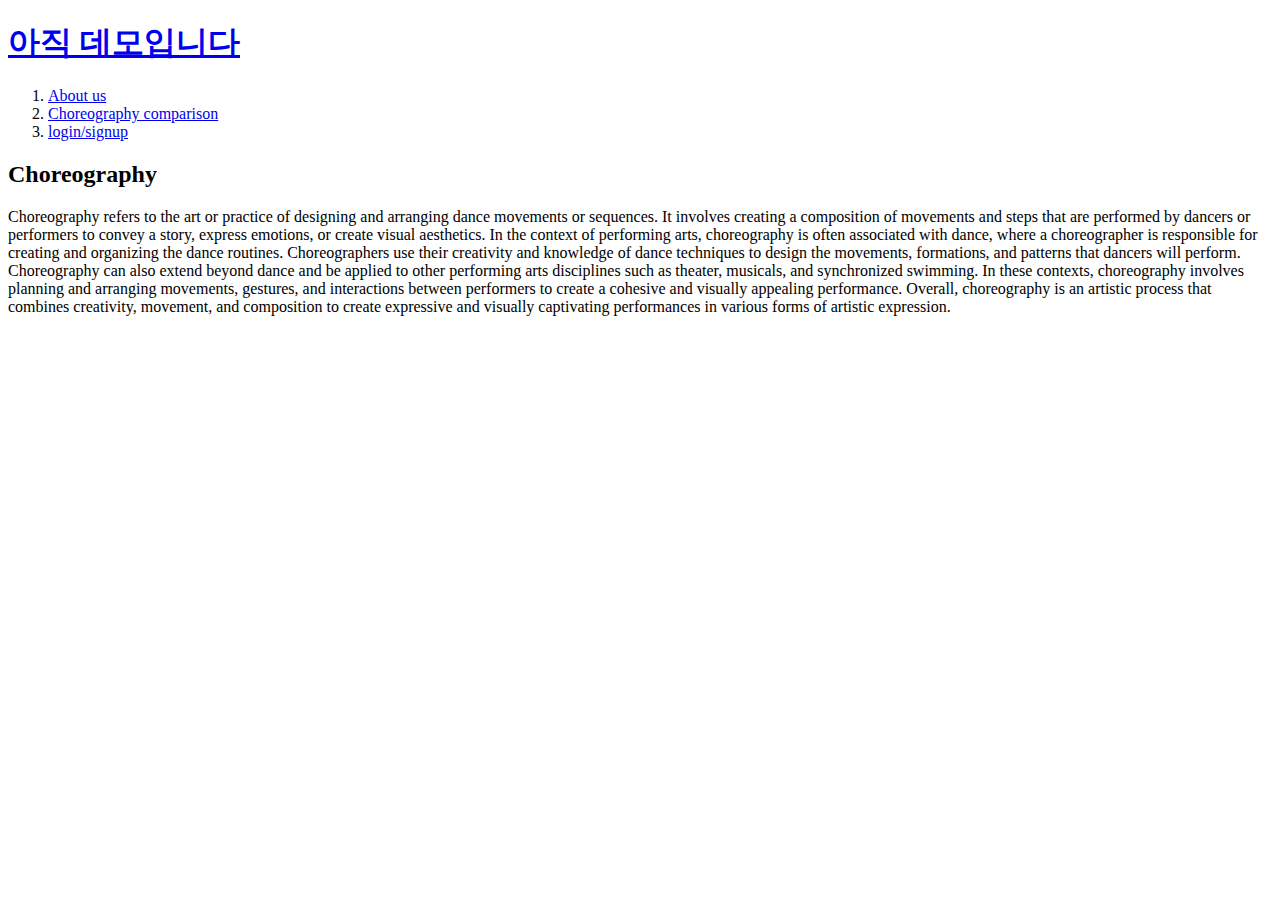
==== index.html @ 00eaabbd "Add files via upload" ====
<!DOCTYPE html>
<html>
  <head>
    <title>WEB1 - Welcome</title>
    <link rel="stylesheet" href="main.css">
    <meta charset="utf-8" />
  </head>
  <body>
    <h1><a href="main.html">아직 데모입니다</a></h1>
    <div id="grid">
      <ol>
        <li><a href="aboutus.html">About us</a></li>
        <li><a href="choreo.html">Choreography comparison</a></li>
        <li><a href="loginsignup.html">login/signup</a></li>
      </ol>
      <div id="article">
        <h2>Choreography</h2>
        <p>
          Choreography refers to the art or practice of designing and arranging
          dance movements or sequences. It involves creating a composition of
          movements and steps that are performed by dancers or performers to
          convey a story, express emotions, or create visual aesthetics. In the
          context of performing arts, choreography is often associated with
          dance, where a choreographer is responsible for creating and
          organizing the dance routines. Choreographers use their creativity and
          knowledge of dance techniques to design the movements, formations, and
          patterns that dancers will perform. Choreography can also extend
          beyond dance and be applied to other performing arts disciplines such
          as theater, musicals, and synchronized swimming. In these contexts,
          choreography involves planning and arranging movements, gestures, and
          interactions between performers to create a cohesive and visually
          appealing performance. Overall, choreography is an artistic process
          that combines creativity, movement, and composition to create
          expressive and visually captivating performances in various forms of
          artistic expression.
        </p>
      </div>
    </div>
  </body>
</html>
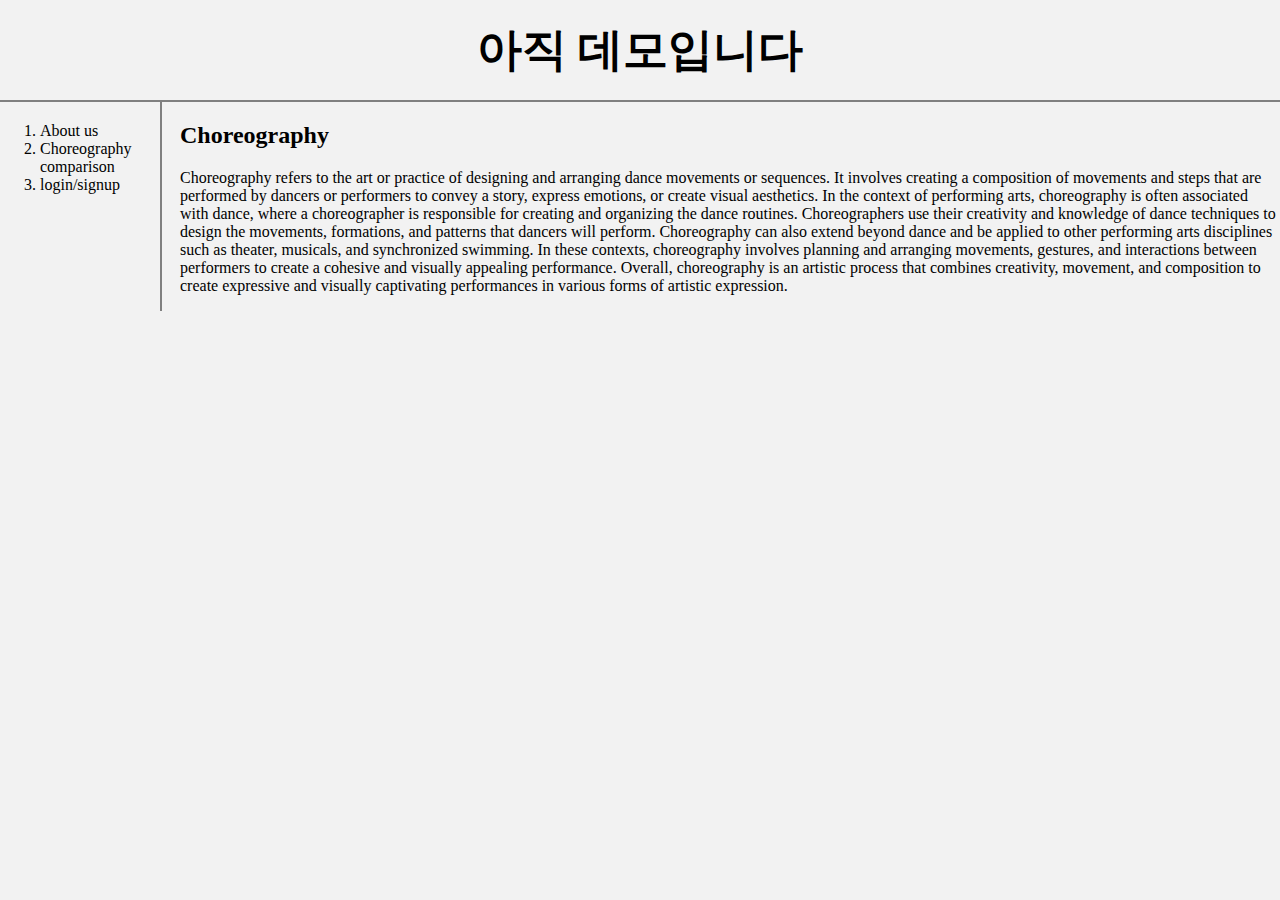
==== commit 8bbe4645: "Add files via upload" ====
--- a/index.html
+++ b/index.html
@@ -2,11 +2,11 @@
 <html>
   <head>
     <title>WEB1 - Welcome</title>
-    <link rel="stylesheet" href="main.css">
+    <link rel="stylesheet" href="index.css">
     <meta charset="utf-8" />
   </head>
   <body>
-    <h1><a href="main.html">아직 데모입니다</a></h1>
+    <h1><a href="index.html">아직 데모입니다</a></h1>
     <div id="grid">
       <ol>
         <li><a href="aboutus.html">About us</a></li>
--- a/index.css
+++ b/index.css
@@ -0,0 +1,42 @@
+body{
+    margin: 0;
+    background-color: #f2f2f2;
+  }
+  a {
+    color:black;
+    text-decoration: none;
+  }
+  h1 {
+    font-size: 45px;
+    text-align: center;
+    border-bottom: 2px solid gray;
+    margin: 0;
+    padding: 20px;
+  }
+  ol{
+    border-right: 2px solid gray;
+    width: 100px;
+    margin: 0;
+    padding: 20px;
+  }
+  #grid{
+    display: grid;
+    grid-template-columns: 150px 1fr;
+  }
+  #grid ol{
+    padding-left: 40px;
+  }
+  #grid #article{
+    padding-left: 30px;
+  }
+  @media(max-width:550px) {
+    #grid{
+      display: block;
+    }
+    ol{
+      border-right: none;
+    }
+    h1{
+      border-bottom: none;
+    }
+  }